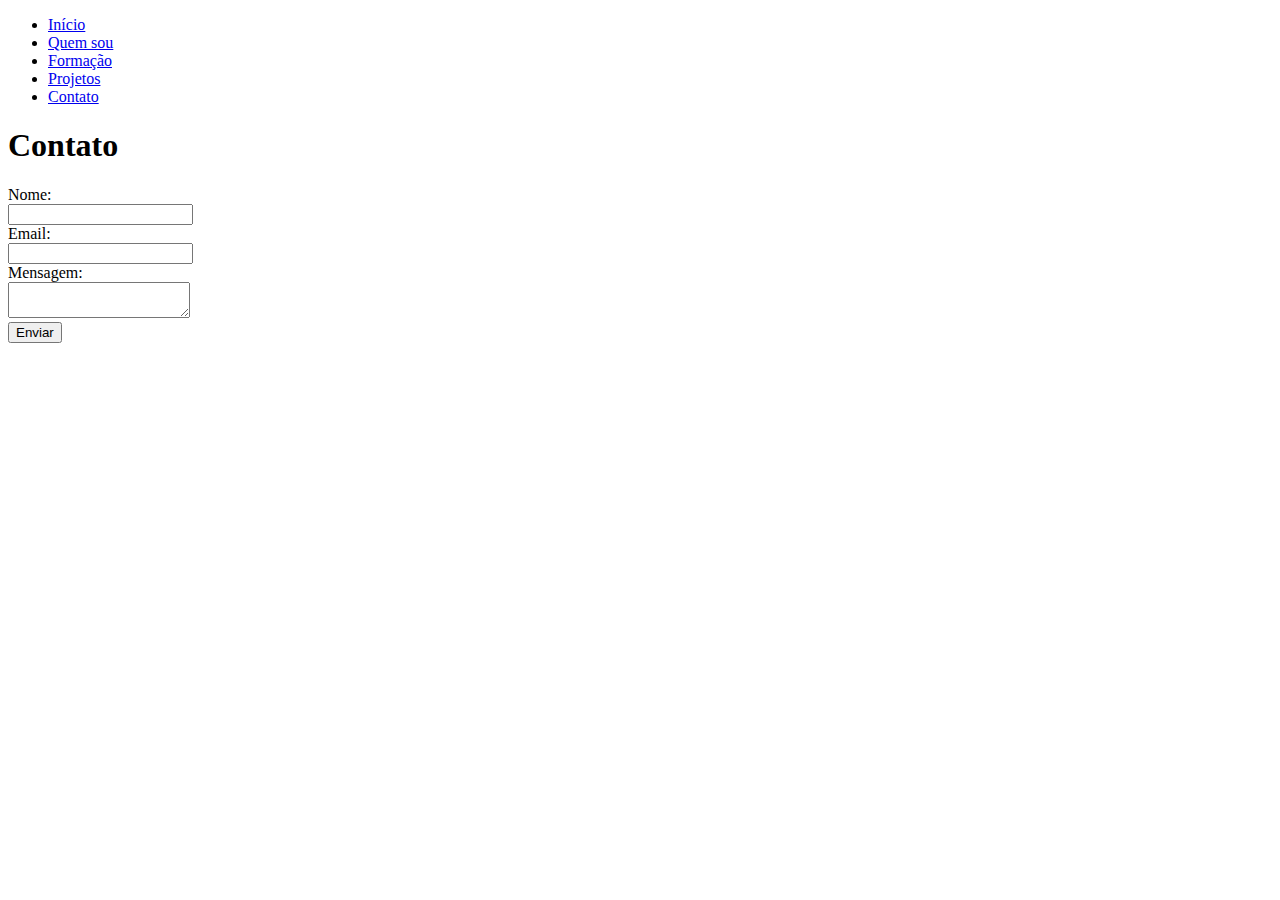
==== contato.html @ dd34cef5 "Create contato.html" ====
<!DOCTYPE html>
<html lang="pt-BR">
<head>
    <meta charset="UTF-8">
    <meta name="viewport" content="width=device-width, initial-scale=1.0">
    <title>Contato</title>
    <link rel="stylesheet" href="style.css">
</head>
<body>
    <header>
        <nav>
            <ul>
                <li><a href="index.html">Início</a></li>
                <li><a href="sobre.html">Quem sou</a></li>
                <li><a href="formacao.html">Formação</a></li>
                <li><a href="projeto.html">Projetos</a></li>
                <li><a href="contato.html">Contato</a></li>
            </ul>
        </nav>
    </header>
    <main>
        <h1>Contato</h1>
        <form action="enviar_mensagem.php" method="post">
            <label for="nome">Nome:</label><br>
            <input type="text" id="nome" name="nome"><br>
            <label for="email">Email:</label><br>
            <input type="email" id="email" name="email"><br>
            <label for="mensagem">Mensagem:</label><br>
            <textarea id="mensagem" name="mensagem"></textarea><br>
            <input type="submit" value="Enviar">
        </form>
    </main>
</body>
</html>
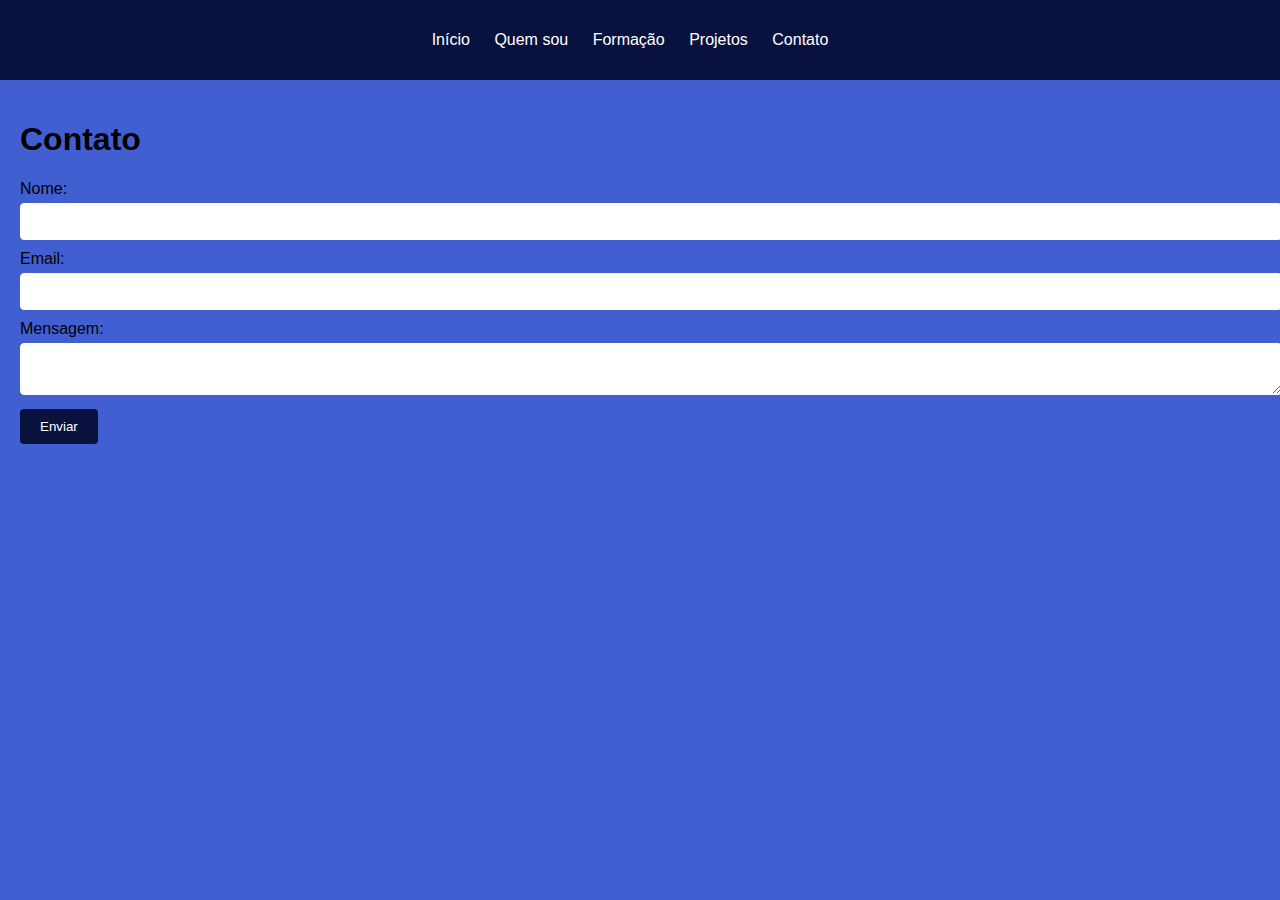
==== commit f9beb3ca: "Update contato.html" ====
--- a/contato.html
+++ b/contato.html
@@ -19,15 +19,15 @@
         </nav>
     </header>
     <main>
-        <h1>Contato</h1>
+        <h1>Contato</h1><!-- Formulário de contato -->
         <form action="enviar_mensagem.php" method="post">
             <label for="nome">Nome:</label><br>
-            <input type="text" id="nome" name="nome"><br>
+            <input type="text" id="nome" name="nome"><br><!-- Campo para nome -->
             <label for="email">Email:</label><br>
-            <input type="email" id="email" name="email"><br>
+            <input type="email" id="email" name="email"><br><!-- Campo para email -->
             <label for="mensagem">Mensagem:</label><br>
-            <textarea id="mensagem" name="mensagem"></textarea><br>
-            <input type="submit" value="Enviar">
+            <textarea id="mensagem" name="mensagem"></textarea><br><!-- Campo para mensagem -->
+            <input type="submit" value="Enviar"><!-- Botão de envio -->
         </form>
     </main>
 </body>
--- a/style.css
+++ b/style.css
@@ -0,0 +1,58 @@
+body {
+    font-family: Arial, sans-serif;
+    margin: 0;
+    padding: 0;
+    background-color: #425fd1;
+  }
+
+  header {
+    background-color: #09123e;
+    color: white;
+    padding: 15px 0;
+    text-align: center;
+  }
+
+  nav ul {
+    list-style-type: none;
+    padding: 0;
+  }
+
+  nav ul li {
+    display: inline;
+    margin-right: 20px;
+  }
+
+  nav ul li a {
+    color: white;
+    text-decoration: none;
+  }
+
+  main {
+    padding: 20px;
+  }
+
+  form {
+    margin-top: 20px;
+  }
+
+  input[type="text"], input[type="email"], textarea {
+    width: 100%;
+    padding: 10px;
+    margin-top: 5px;
+    margin-bottom: 10px;
+    border: 1px solid #ffffff;
+    border-radius: 4px;
+  }
+
+  input[type="submit"] {
+    background-color: #09123e;
+    color: white;
+    padding: 10px 20px;
+    border: none;
+    border-radius: 4px;
+    cursor: pointer;
+  }
+
+  input[type="submit"]:hover {
+    background-color: #0008ff;
+  }
